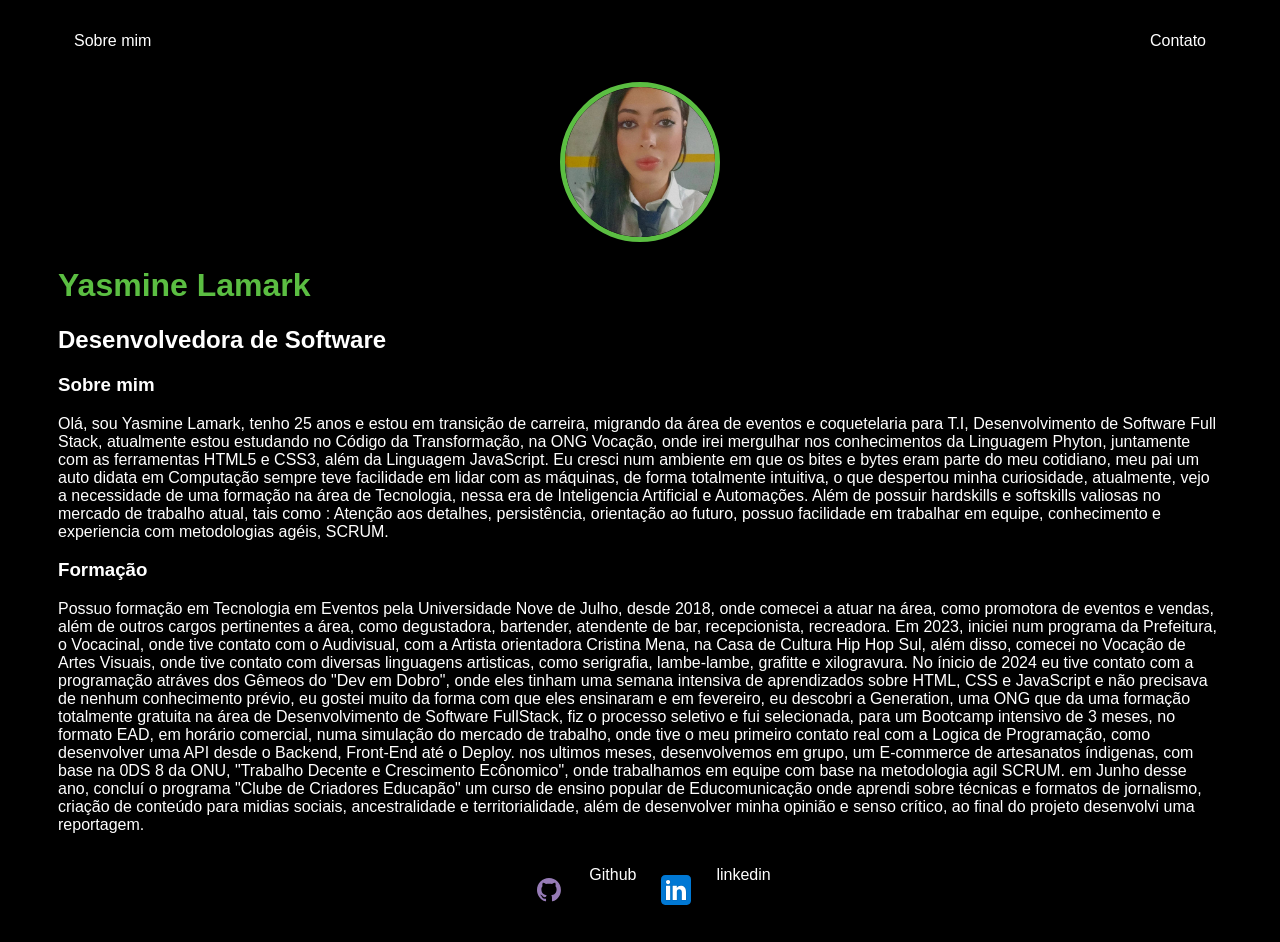
==== index.html @ e5f507fb "primeiro commit" ====
<!DOCTYPE html>
<html lang="en">
<head>
    <meta charset="UTF-8">
    <meta name="viewport" content="width=device-width, initial-scale=1.0">
    <title>Yasmine Lamark</title>
    <link rel="stylesheet" href="index.css">
</head>
<body>
    <div class="container">
        <nav>
        <ul>
            <li>
                <a href="index.html">Sobre mim</a>
            </li>
            <li>
                <a href="contact.html">Contato</a>
            </li>
        </ul>
    </nav>
    <header>
        <div class="center">
            <img src="./img/foto de perfil.jpg"></img>
        </div>
        <h1>Yasmine Lamark</h1>
        <h2>Desenvolvedora de Software</h2>

         </header>
         <main>
            <section>
                <h3>Sobre mim</h3>
                <p>Olá, sou Yasmine Lamark, tenho 25 anos e estou em transição de carreira,
                    migrando da área de eventos e coquetelaria para T.I, Desenvolvimento de Software Full Stack, atualmente estou
                    estudando no Código da Transformação, na ONG Vocação, onde irei mergulhar nos conhecimentos da Linguagem Phyton, juntamente com as ferramentas HTML5 
                    e CSS3, além da Linguagem JavaScript. Eu cresci num ambiente em que os bites e bytes eram parte do meu cotidiano, meu pai um auto didata em Computação 
                    sempre teve facilidade em lidar com as máquinas, de forma totalmente intuitiva, o que despertou minha curiosidade, atualmente, vejo a necessidade de uma formação 
                    na área de Tecnologia, nessa era de Inteligencia Artificial e Automações.
                    Além de possuir hardskills e softskills valiosas no mercado de trabalho atual, tais como : Atenção aos detalhes, persistência, orientação ao futuro, possuo facilidade em trabalhar em equipe, conhecimento e experiencia com metodologias agéis, SCRUM.
                </p>
            </section>
            <section>
                <h3>Formação</h3>
                <p> Possuo formação em Tecnologia em Eventos pela Universidade Nove de Julho,
                    desde 2018, onde comecei a atuar na área, como promotora de eventos e vendas, além de 
                outros cargos pertinentes a área, como degustadora, bartender, atendente de bar, 
            recepcionista, recreadora. Em 2023, iniciei num programa da Prefeitura, o Vocacinal, onde tive 
        contato com o Audivisual, com a Artista orientadora Cristina Mena, na Casa de Cultura Hip Hop Sul, além disso,
    comecei no Vocação de Artes Visuais, onde tive contato com diversas linguagens artisticas, como serigrafia, lambe-lambe, grafitte e xilogravura.
     No ínicio de 2024 eu tive contato com a programação atráves 
dos Gêmeos do "Dev em Dobro", onde eles tinham uma semana intensiva de aprendizados sobre HTML, CSS e JavaScript e
não precisava de nenhum conhecimento prévio, eu gostei muito da forma com que eles ensinaram e em fevereiro, eu descobri a Generation, uma 
ONG que da uma formação totalmente gratuita na área de Desenvolvimento de Software FullStack, fiz o processo seletivo e fui selecionada, para um Bootcamp intensivo de 3 meses, no formato EAD, em horário
comercial, numa simulação do mercado de trabalho, onde tive o meu primeiro contato real com a Logica de Programação, como desenvolver uma API desde o Backend, Front-End até o Deploy. nos ultimos meses, desenvolvemos em grupo, um E-commerce de artesanatos
índigenas, com base na 0DS 8 da ONU, "Trabalho Decente e Crescimento Ecônomico", onde trabalhamos em equipe com base na metodologia agil SCRUM. em Junho desse ano, concluí o programa "Clube de Criadores Educapão" um curso de ensino popular de Educomunicação
onde aprendi sobre técnicas e formatos de jornalismo, criação de conteúdo para midias sociais, ancestralidade e territorialidade, além de desenvolver minha
opinião e senso crítico, ao final do projeto desenvolvi uma reportagem.</p>
    </section>
    
         </main>
         <footer>
            <a href="https://github.com/yasminelamark" target="_blank" rel="noopener noreferrer">
<img src="./img/github.svg" alt="">
            </a>
            <p>Github</p>

            <a href="https://www.linkedin.com/in/yasmine-lamark-4334a9120/" target="_blank" rel="noopener noreferrer">
                <img src="./img/linkedin.svg" alt="">
                            </a>
                            <p>linkedin</p>


                            
         </footer>
    </div>
    
</body>
</html>
---- index.css ----
body {
    color: white;
    background-color: black;
    font-family: Arial, Helvetica, sans-serif;
}

ul {
    display: flex;
    justify-content: space-between;
    list-style-type: none;
    align-items: center;
    padding: 16px;
}

a {
    color: white;
    text-decoration: none;
}

header img {
    width: 150px;
    height: 150px;
    border-radius: 50%;
    border: 5px solid #5bbe42;
}

.center { 
    text-align: center;
}

h1 {
    color: #5bbe42;
}

footer img{
    width: 40px;
    height: 40px;
}

footer{
    display: flex;
    justify-content: center;
}

footer a {
    margin: 20px;
    text-align: center;

}

.container {
    padding: 0px 50px;
}

nav a:hover{
    color: #5bbe42;

}

.contact-form input{
    width: 100%;
    padding: 8px 0;
    margin: 8px 0;
}

.contact-form input[type=text] {
    height: 100px;
}

button {
    color: black;
    background-color: white;
    border: none;
    width: 100px;
    height: 30px;
}
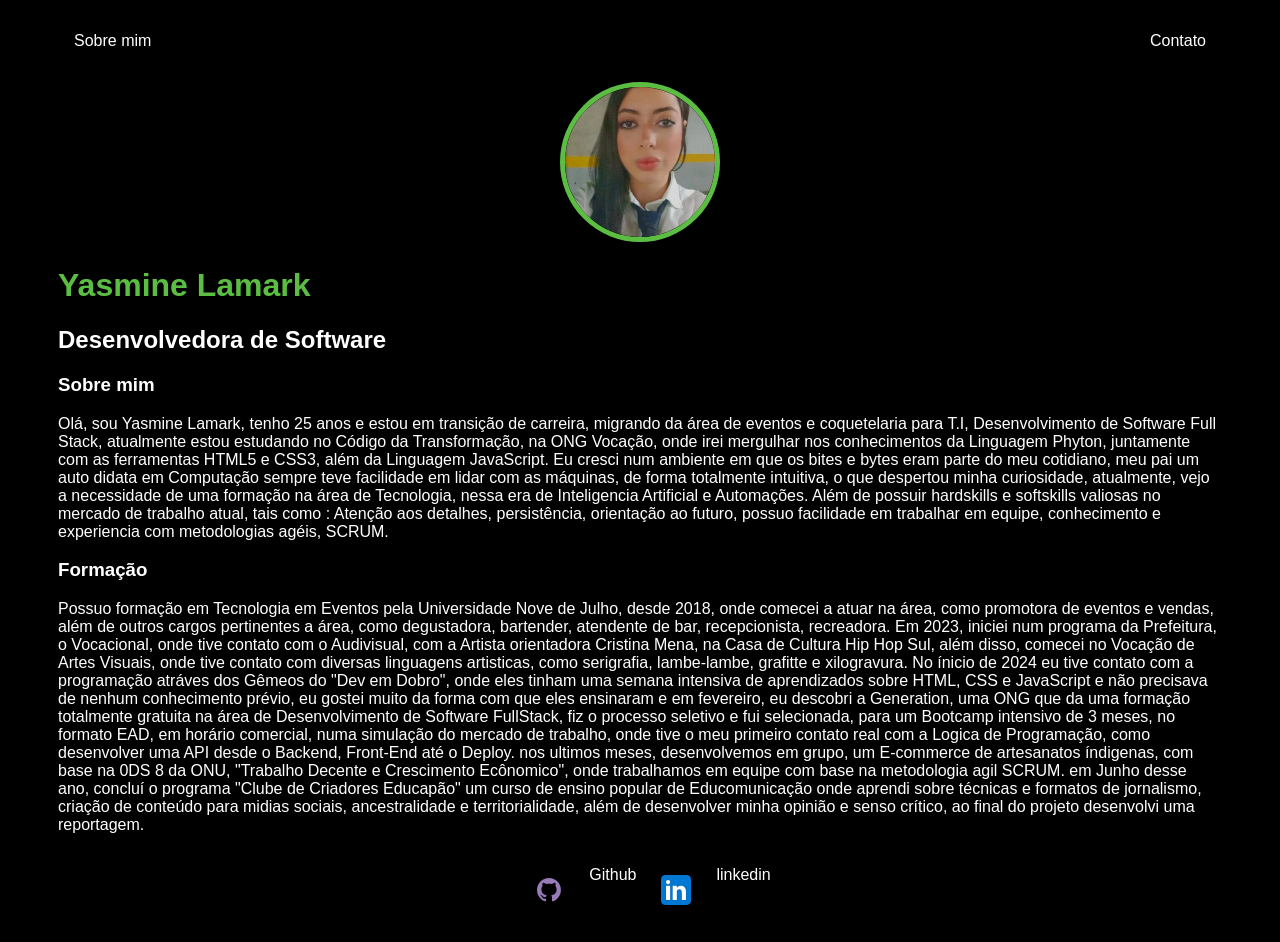
==== commit 68d7794e: "feat: corrigindo erros" ====
--- a/index.html
+++ b/index.html
@@ -43,7 +43,7 @@
                 <p> Possuo formação em Tecnologia em Eventos pela Universidade Nove de Julho,
                     desde 2018, onde comecei a atuar na área, como promotora de eventos e vendas, além de 
                 outros cargos pertinentes a área, como degustadora, bartender, atendente de bar, 
-            recepcionista, recreadora. Em 2023, iniciei num programa da Prefeitura, o Vocacinal, onde tive 
+            recepcionista, recreadora. Em 2023, iniciei num programa da Prefeitura, o Vocacional, onde tive 
         contato com o Audivisual, com a Artista orientadora Cristina Mena, na Casa de Cultura Hip Hop Sul, além disso,
     comecei no Vocação de Artes Visuais, onde tive contato com diversas linguagens artisticas, como serigrafia, lambe-lambe, grafitte e xilogravura.
      No ínicio de 2024 eu tive contato com a programação atráves 
--- a/index.css
+++ b/index.css
@@ -68,7 +68,7 @@
 }
 
 button {
-    color: black;
+    color: rgb(0, 0, 0);
     background-color: white;
     border: none;
     width: 100px;
